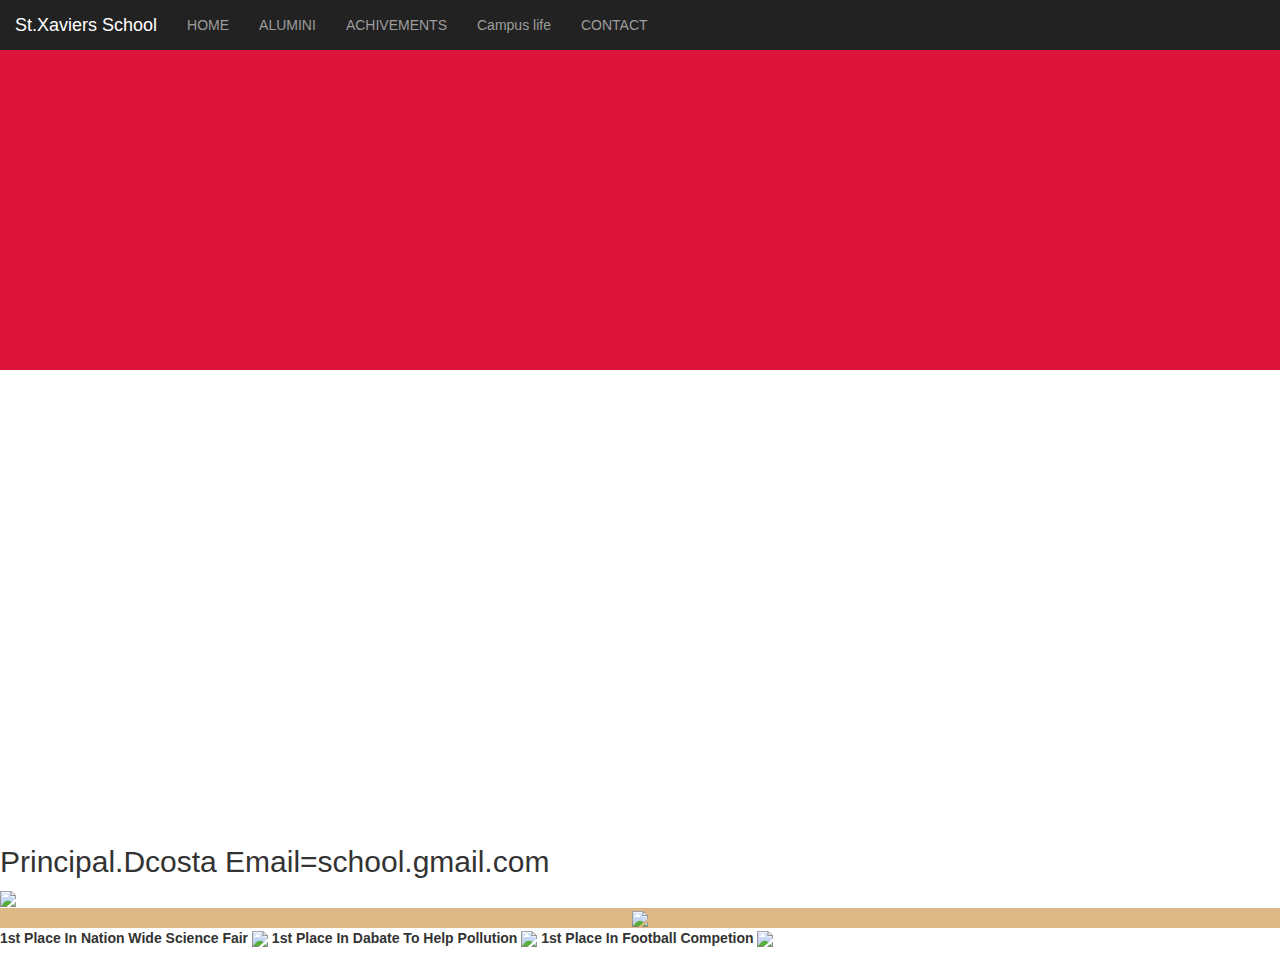
==== index.html @ 286001a7 "Add files via upload" ====
<!DOCTYPE html>
<html>

<head>
    <title>Blog</title>
    <meta name="viewport" content="width=device-width, initial-scale=1">

    <link rel="stylesheet" href="https://maxcdn.bootstrapcdn.com/bootstrap/3.4.0/css/bootstrap.min.css">

    <script src="https://ajax.googleapis.com/ajax/libs/jquery/3.4.1/jquery.min.js"></script>

    <script src="https://maxcdn.bootstrapcdn.com/bootstrap/3.4.0/js/bootstrap.min.js"></script>

    <link rel="stylesheet" href="https://cdnjs.cloudflare.com/ajax/libs/font-awesome/4.7.0/css/font-awesome.min.css">

    <link rel="stylesheet" href="style.css">

</head>

<body>

    <nav class="navbar-inverse" style="position:sticky;top:0;z-index:99999">
        <div class="navbar-header">
            <button type="button" class="navbar-toggle" data-toggle="collapse" data-target="#myNavbar">
                <span class="icon-bar"></span>
                <span class="icon-bar"></span>
                <span class="icon-bar"></span>
            </button>
            <a class="navbar-brand" href="#">St.Xaviers School</a>
        </div>

        <div class="collapse navbar-collapse" id="myNavbar">
            <ul class="nav navbar-nav">
                <li><a href="#home">HOME</a></li>
                <li><a href="#movies">ALUMINI</a></li>
                <li><a href="#achivements">ACHIVEMENTS</a></li>
                <li><a href="#campuslife">Campus life</a></li>
                <li><a href="#blog">CONTACT</a></li>
            </ul>
        </div>
    </nav>
    <section id="home">
        <iframe width="560" height="315" src="https://www.youtube-nocookie.com/embed/9Frow8HMh74" title="YouTube video player" frameborder="0" allow="accelerometer; autoplay; clipboard-write; encrypted-media; gyroscope; picture-in-picture" allowfullscreen></iframe>

    </section>
    <section id="blog">
        <iframe src="https://www.google.com/maps/embed?pb=!1m18!1m12!1m3!1d15075.1251418499!2d72.83264926977537!3d19.161048800000007!2m3!1f0!2f0!3f0!3m2!1i1024!2i768!4f13.1!3m3!1m2!1s0x3be7b745d5b7c4bd%3A0xde2f38d642ffaf23!2sWhiteHatJr%20Mumbai!5e0!3m2!1sen!2sus!4v1621460475739!5m2!1sen!2sus" width="600" height="450" style="border:0;" allowfullscreen="" loading="lazy"></iframe>
        <h2> Principal.Dcosta Email=school.gmail.com</h2>
        <img id="teacher" src="https://www.educationnext.org/wp-content/uploads/2021/02/feb21-blog-pondiscio-teacher-laptop.png">


    </section>
    <section id="campuslife">
        <img id="campuslife" src="https://s3-curriculum-project-images.whjr.online/ADV/C-69-1-1.PNG">
    </section>
  <section id="achivements"> 
    <label> 1st Place In Nation Wide Science Fair</label>
      <img src="https://cdn.sciencebuddies.org/Files/13383/4/stjohns-videogame-project.png">
      <label> 1st Place In Dabate To Help Pollution</label>
      <img src="https://static01.nyt.com/images/2014/11/18/nyregion/18debate/18debate-tmagArticle.jpg">
      <label> 1st Place In Football Competion</label>
      <img src="https://www.peninsuladailynews.com/wp-content/uploads/2019/09/18696987_web1_web-MiddleFB-PDN-190927.jpg">
    </section>
</body>

</html>
---- style.css ----
#contact iframe {
    width: 100%;
}

.contact_1 h3 {
    display: inline;
}

.contact_1 a {
    text-shadow: none;
}

input {
    background: grey
}

.travel_mainDiv {
    border: 1px solid #c7c7c7;
    padding-left: 0px;
    padding-right: 0px;
    float: none
}

.travel_mainDiv img {
    width: 100%;
}

.travel_mainDiv hr {
    width: 230px;
}

.travel_mainDiv h5,
.travel_mainDiv p {
    margin-left: 20px;
}

.movie_head {
    font-size: 20px;
    padding: 6px 22px;
    border-radius: 10px;
    margin-bottom: 15px;
    width: 100%;
    display: inline-block;
}

.movie_head i {
    float: right;
}

.movie_text span {
    color: #ff7700;
}
#home{ text-align: center;
  background-color: crimson;  
    
}
teacher{ width=500px
height=500px   
    
}
#campuslife{ width=900px;
 height=500px;   
text-align: center;
    background-color:burlywood; 
}
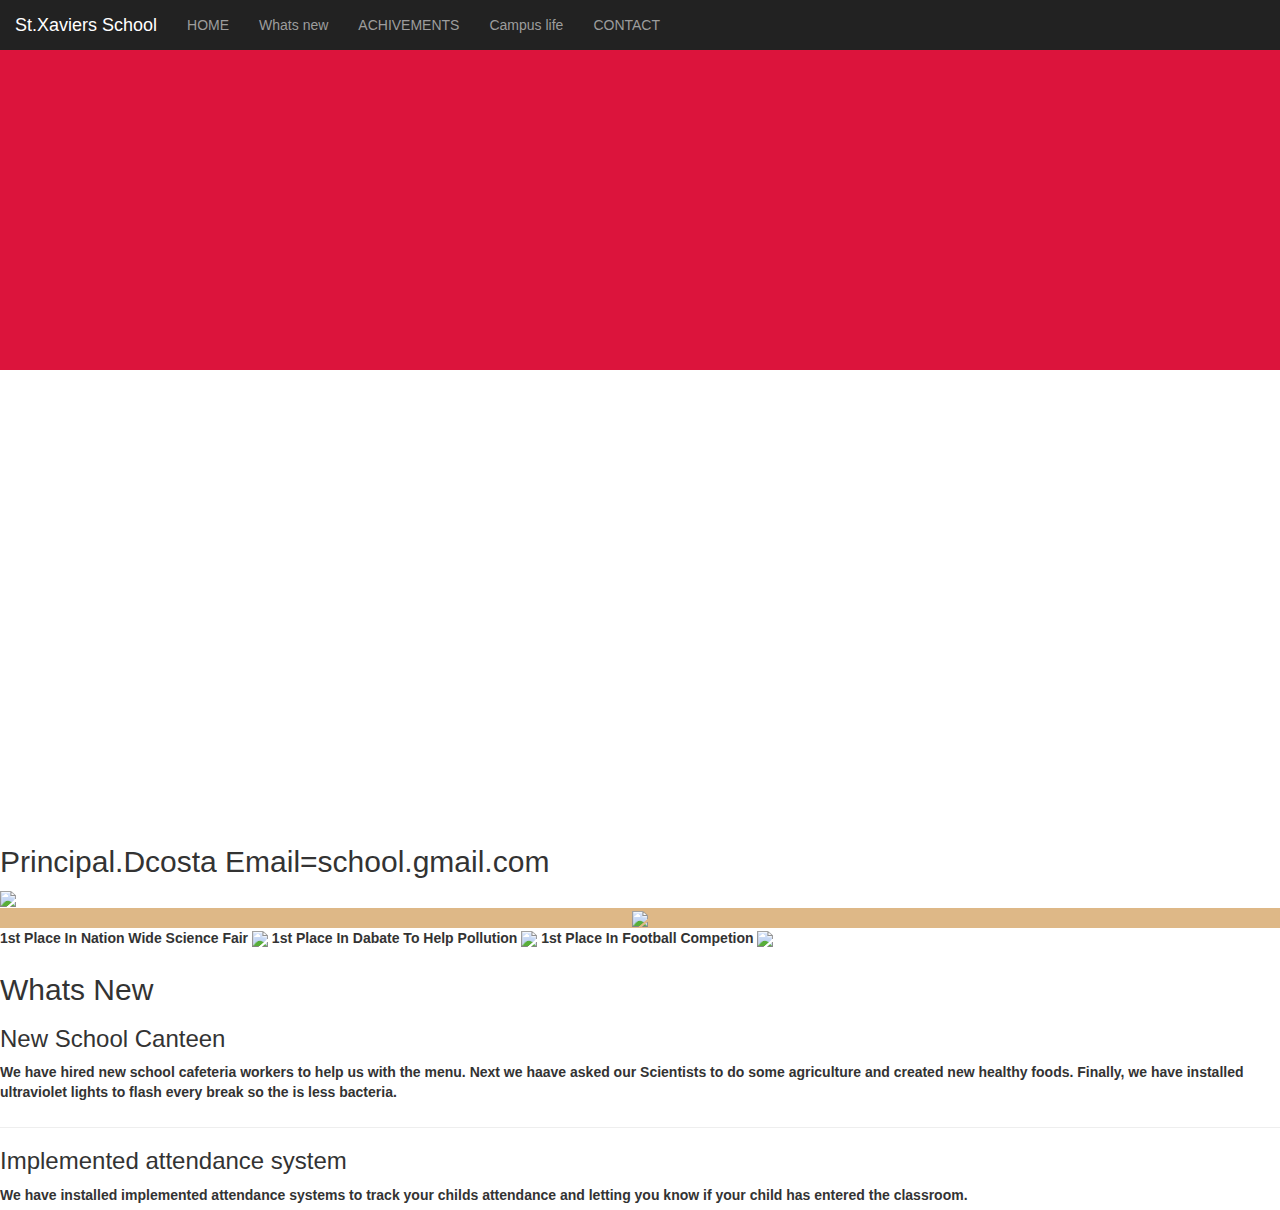
==== commit 4f14ab31: "Add files via upload" ====
--- a/index.html
+++ b/index.html
@@ -32,7 +32,7 @@
         <div class="collapse navbar-collapse" id="myNavbar">
             <ul class="nav navbar-nav">
                 <li><a href="#home">HOME</a></li>
-                <li><a href="#movies">ALUMINI</a></li>
+                <li><a href="#whatsnew">Whats new</a></li>
                 <li><a href="#achivements">ACHIVEMENTS</a></li>
                 <li><a href="#campuslife">Campus life</a></li>
                 <li><a href="#blog">CONTACT</a></li>
@@ -61,6 +61,17 @@
       <label> 1st Place In Football Competion</label>
       <img src="https://www.peninsuladailynews.com/wp-content/uploads/2019/09/18696987_web1_web-MiddleFB-PDN-190927.jpg">
     </section>
+   <div>
+     <section id="whatsnew">
+    <h2> Whats New</h2>
+    <h3> New School Canteen</h3>
+    <label> We have hired new school cafeteria workers to help us with the menu. Next we haave asked our Scientists to do some agriculture and created new healthy foods. Finally, we have installed ultraviolet lights to flash every break so the is less bacteria.</label>
+    <hr>
+    <h3> Implemented attendance system</h3>
+    <label> We have installed implemented attendance systems to track your childs attendance and letting you know if your child has entered the classroom.</label>
+    </section>
+    </div>
+   
 </body>
 
 </html>
--- a/style.css
+++ b/style.css
@@ -54,8 +54,8 @@
   background-color: crimson;  
     
 }
-teacher{ width=500px
-height=500px   
+#teacher{ width=400px
+height=200px   
     
 }
 #campuslife{ width=900px;
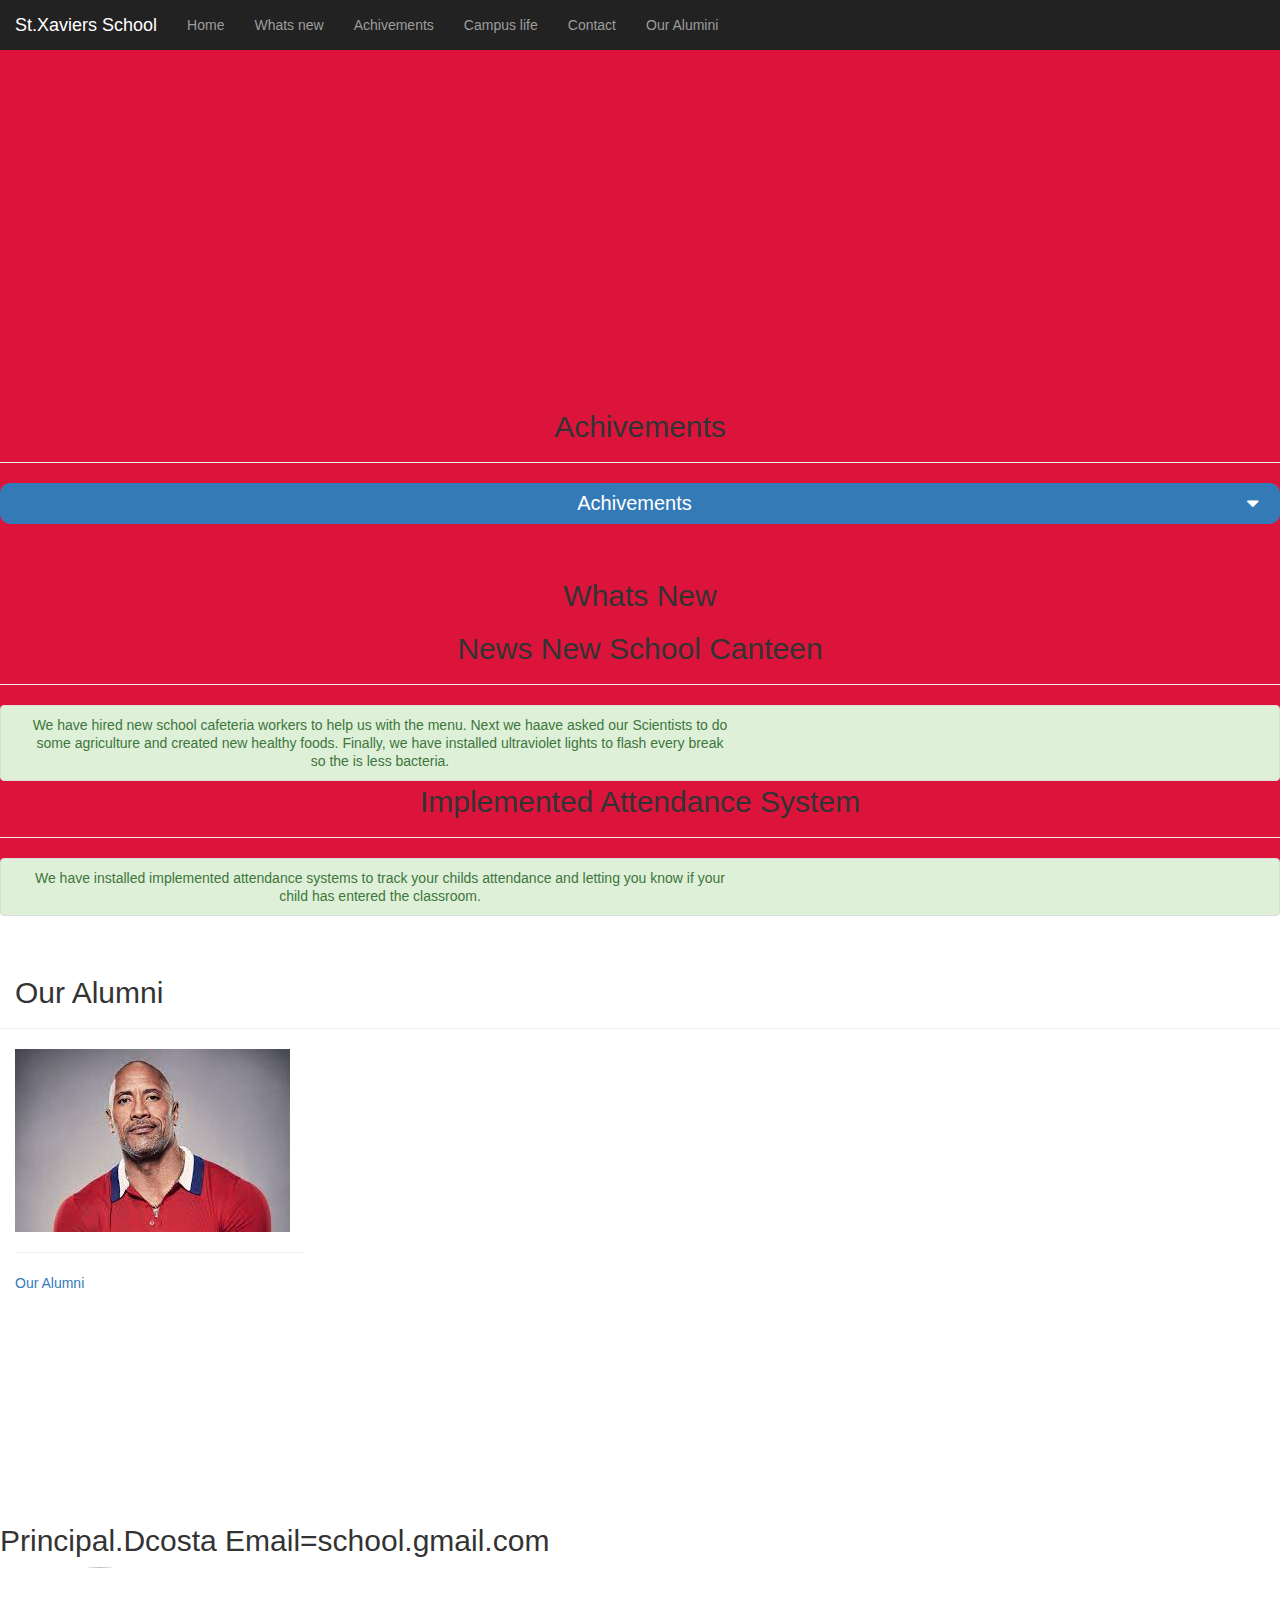
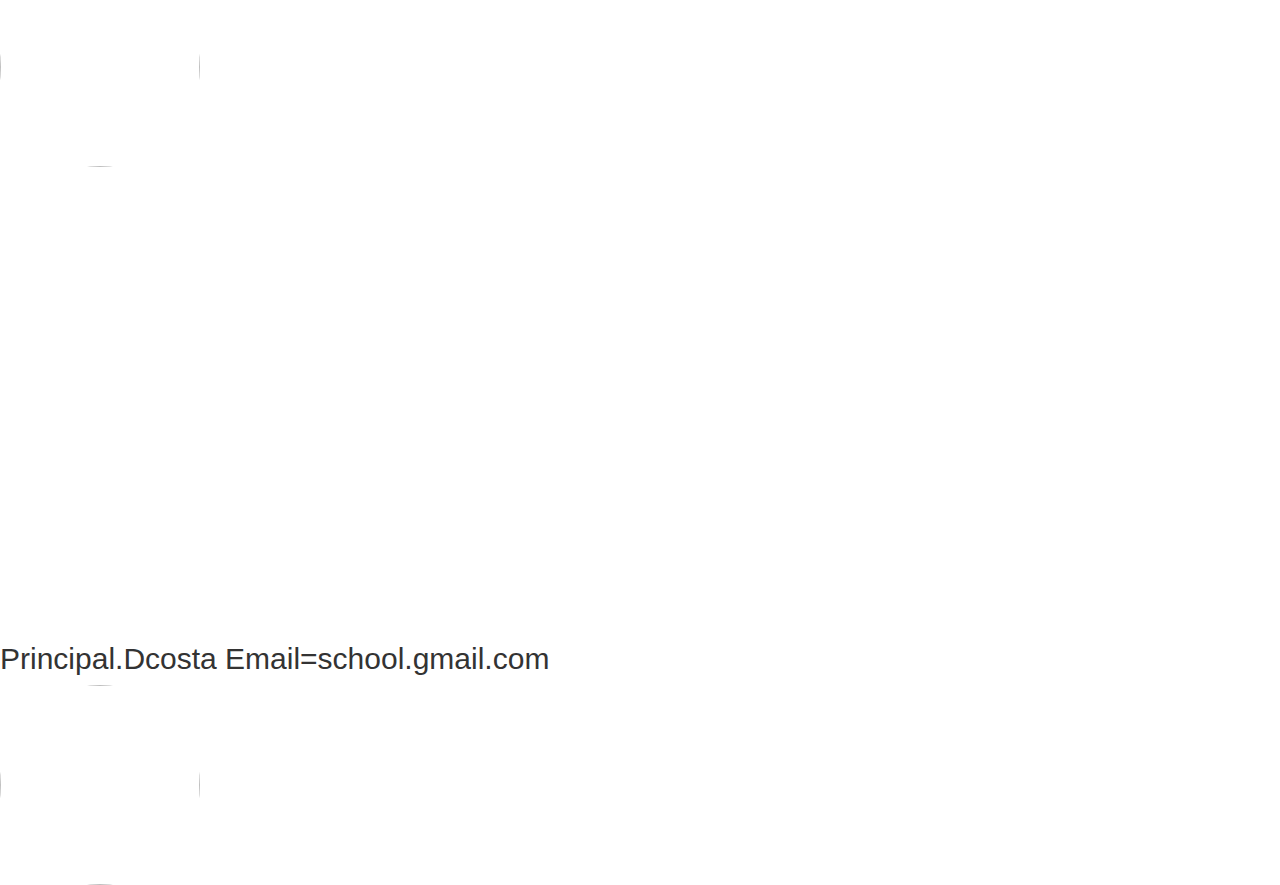
==== commit 5e8f1399: "Add files via upload" ====
--- a/index.html
+++ b/index.html
@@ -31,47 +31,119 @@
 
         <div class="collapse navbar-collapse" id="myNavbar">
             <ul class="nav navbar-nav">
-                <li><a href="#home">HOME</a></li>
+                <li><a href="#home">Home</a></li>
                 <li><a href="#whatsnew">Whats new</a></li>
-                <li><a href="#achivements">ACHIVEMENTS</a></li>
+                <li><a href="#achivements">Achivements</a></li>
                 <li><a href="#campuslife">Campus life</a></li>
-                <li><a href="#blog">CONTACT</a></li>
+                <li><a href="#blog">Contact</a></li>
+                <li><a href="#alumini">Our Alumini</a></li>
             </ul>
         </div>
     </nav>
     <section id="home">
         <iframe width="560" height="315" src="https://www.youtube-nocookie.com/embed/9Frow8HMh74" title="YouTube video player" frameborder="0" allow="accelerometer; autoplay; clipboard-write; encrypted-media; gyroscope; picture-in-picture" allowfullscreen></iframe>
 
+ <div class="page-header" id="Achivements">
+  <h2 class="text-capitalize"> Achivements</h2>
+  </div>
+
+<div class="bg-primary movie_head" data-toggle="collapse" data-target="#achivements" >
+     Achivements<i class="fa fa-sort-desc" ></i>
+  </div>
+
+  <div id="achivements" class="collapse">
+
+      <div class="col-lg-3 col-md-3 col-sm-3 col-xs-12">
+  <img src="" class="img-responsive img-thumbnail">
+ </div>
+
+ <div class="col-lg-9 col-md-9 col-sm-9 col-xs-12 movie_text" >
+ <h5 class="text-success text-left text-capitalize">Excellent film to culminate MCU ride
+        <span class="glyphicon glyphicon-star" ></span>
+        <span class="glyphicon glyphicon-star" ></span>
+        <span class="glyphicon glyphicon-star" ></span>
+        <span class="glyphicon glyphicon-star" ></span>
+        <span class="glyphicon glyphicon-star" ></span>
+      </h5>
+ <p>Saw it today with my kids and they loved it.You should have a minimal previous understanding of the movies or you’ll miss 40% of the fun.At minimum:Infinity WarCivil WarBlack PantherAge ofAnt Man and the WaspProblem is that the whole movie is homage to all movies. Yet you will enjoy it a lot.There is at the beginning of the movie a (spoiler alert) head dismemberment that is quite impressive. But most is comic book style figand battles.Must go to bathroom just before the movie because ut does last 3 hours all worthwhile.</p>
+ </div>
+ 
+  </div>
+    
+    
+
+    
+            <div class="page-header" col-lg-12 col-md-12 col-sm-12 col-xs-12 id="environment">
+                <h2> Whats New</h2>
+                <h2 class="text-capitalize"> News new school canteen</h2>
+
+            </div>
+            <ul class="list-group">
+                <li class="list-group-item list-group-item-success col-lg-12 col-md-12 col-sm-12 col-xs-12 environent_li">
+
+                    <p class="list-group-item-text col-lg-7 col-md-7 col-sm-7 col-xs-12">We have hired new school cafeteria workers to help us with the menu. Next we haave asked our Scientists to do some agriculture and created new healthy foods. Finally, we have installed ultraviolet lights to flash every break so the is less bacteria. </p>
+                </li>
+
+            </ul>
+            <br>
+            <br>
+            <div class="page-header" col-lg-12 col-md-12 col-sm-12 col-xs-12 id="environment">
+
+                <h2 class="text-capitalize"> Implemented attendance system</h2>
+
+            </div>
+            <ul class="list-group">
+                <li class="list-group-item list-group-item-success col-lg-12 col-md-12 col-sm-12 col-xs-12 environent_li">
+
+                    <p class="list-group-item-text col-lg-7 col-md-7 col-sm-7 col-xs-12">We have installed implemented attendance systems to track your childs attendance and letting you know if your child has entered the classroom.</p>
+                </li>
+
+            </ul>
+            <br>
+            <br>
+        </section>
+    </div>
+    <div class="page-header col-lg-12 col-md-12 col-sm-12 col-xs-12">
+        <h2 class="text-capitalize"> Our Alumni</h2>
+
+    </div>
+    <div class="col-lg-3 col-md-3 col-sm-3 col-xs-6 book" data-toggle="modal" data-target="#Alumni">
+        <img src="dwane.jpg" class="img-responsive">
+        <hr>
+        <p class="text-primary"> Our Alumni </p>
+    </div>
+    <div class="modal fade" id="Alumni">
+        <div class="modal-dialouge">
+            <div class="modal-content">
+                <div class="modal-header">
+                    <button type="button" class="close" data-dismiss="modal">
+                        &times;</button>
+                    <h4 class="modal-title"> Dwane Jhonson </h4>
+                </div>
+                <div class="modal-body">
+                    <img src="dwane.jpg" class="img-responsive img_modal">
+                    <p class="p_modal"> He is a actor in many movies such as Spy next door<br>  </p>
+                </div>
+            </div>
+        </div>
+
+    </div>
+    <br>
+    <br>
+    <section id="blog">
+        <iframe src="https://www.google.com/maps/embed?pb=!1m18!1m12!1m3!1d15075.1251418499!2d72.83264926977537!3d19.161048800000007!2m3!1f0!2f0!3f0!3m2!1i1024!2i768!4f13.1!3m3!1m2!1s0x3be7b745d5b7c4bd%3A0xde2f38d642ffaf23!2sWhiteHatJr%20Mumbai!5e0!3m2!1sen!2sus!4v1621460475739!5m2!1sen!2sus" width="600" height="450" style="border:0;" allowfullscreen="" loading="lazy" ></iframe>
+        <h2> Principal.Dcosta Email=school.gmail.com</h2>
+        <img src="https://www.educationnext.org/wp-content/uploads/2021/02/feb21-blog-pondiscio-teacher-laptop.png" width="200" height="200" class="img-circle">
+
+    <section id="blog">
+        <iframe src="https://www.google.com/maps/embed?pb=!1m18!1m12!1m3!1d15075.1251418499!2d72.83264926977537!3d19.161048800000007!2m3!1f0!2f0!3f0!3m2!1i1024!2i768!4f13.1!3m3!1m2!1s0x3be7b745d5b7c4bd%3A0xde2f38d642ffaf23!2sWhiteHatJr%20Mumbai!5e0!3m2!1sen!2sus!4v1621460475739!5m2!1sen!2sus" width="600" height="450" style="border:0;" allowfullscreen="" loading="lazy" ></iframe>
+        <h2> Principal.Dcosta Email=school.gmail.com</h2>
+        <img src="https://www.educationnext.org/wp-content/uploads/2021/02/feb21-blog-pondiscio-teacher-laptop.png" width="200" height="200" class="img-circle">
+
+        </section>
     </section>
-    <section id="blog">
-        <iframe src="https://www.google.com/maps/embed?pb=!1m18!1m12!1m3!1d15075.1251418499!2d72.83264926977537!3d19.161048800000007!2m3!1f0!2f0!3f0!3m2!1i1024!2i768!4f13.1!3m3!1m2!1s0x3be7b745d5b7c4bd%3A0xde2f38d642ffaf23!2sWhiteHatJr%20Mumbai!5e0!3m2!1sen!2sus!4v1621460475739!5m2!1sen!2sus" width="600" height="450" style="border:0;" allowfullscreen="" loading="lazy"></iframe>
-        <h2> Principal.Dcosta Email=school.gmail.com</h2>
-        <img id="teacher" src="https://www.educationnext.org/wp-content/uploads/2021/02/feb21-blog-pondiscio-teacher-laptop.png">
+</html>
 
-
-    </section>
-    <section id="campuslife">
-        <img id="campuslife" src="https://s3-curriculum-project-images.whjr.online/ADV/C-69-1-1.PNG">
-    </section>
-  <section id="achivements"> 
-    <label> 1st Place In Nation Wide Science Fair</label>
-      <img src="https://cdn.sciencebuddies.org/Files/13383/4/stjohns-videogame-project.png">
-      <label> 1st Place In Dabate To Help Pollution</label>
-      <img src="https://static01.nyt.com/images/2014/11/18/nyregion/18debate/18debate-tmagArticle.jpg">
-      <label> 1st Place In Football Competion</label>
-      <img src="https://www.peninsuladailynews.com/wp-content/uploads/2019/09/18696987_web1_web-MiddleFB-PDN-190927.jpg">
-    </section>
-   <div>
-     <section id="whatsnew">
-    <h2> Whats New</h2>
-    <h3> New School Canteen</h3>
-    <label> We have hired new school cafeteria workers to help us with the menu. Next we haave asked our Scientists to do some agriculture and created new healthy foods. Finally, we have installed ultraviolet lights to flash every break so the is less bacteria.</label>
-    <hr>
-    <h3> Implemented attendance system</h3>
-    <label> We have installed implemented attendance systems to track your childs attendance and letting you know if your child has entered the classroom.</label>
-    </section>
-    </div>
-   
 </body>
 
 </html>
--- a/style.css
+++ b/style.css
@@ -50,16 +50,26 @@
 .movie_text span {
     color: #ff7700;
 }
-#home{ text-align: center;
-  background-color: crimson;  
-    
+
+#home {
+    text-align: center;
+    background-color: crimson;
+
 }
-#teacher{ width=400px
-height=200px   
-    
+
+#teacher {
+    width=400px height=200px
 }
-#campuslife{ width=900px;
- height=500px;   
-text-align: center;
-    background-color:burlywood; 
+
+#campuslife {
+    width=900px;
+    height=500px;
+    text-align: center;
+    background-color: burlywood;
 }
+
+#footer {
+    height: 20px;
+    background-color: white;
+
+}
